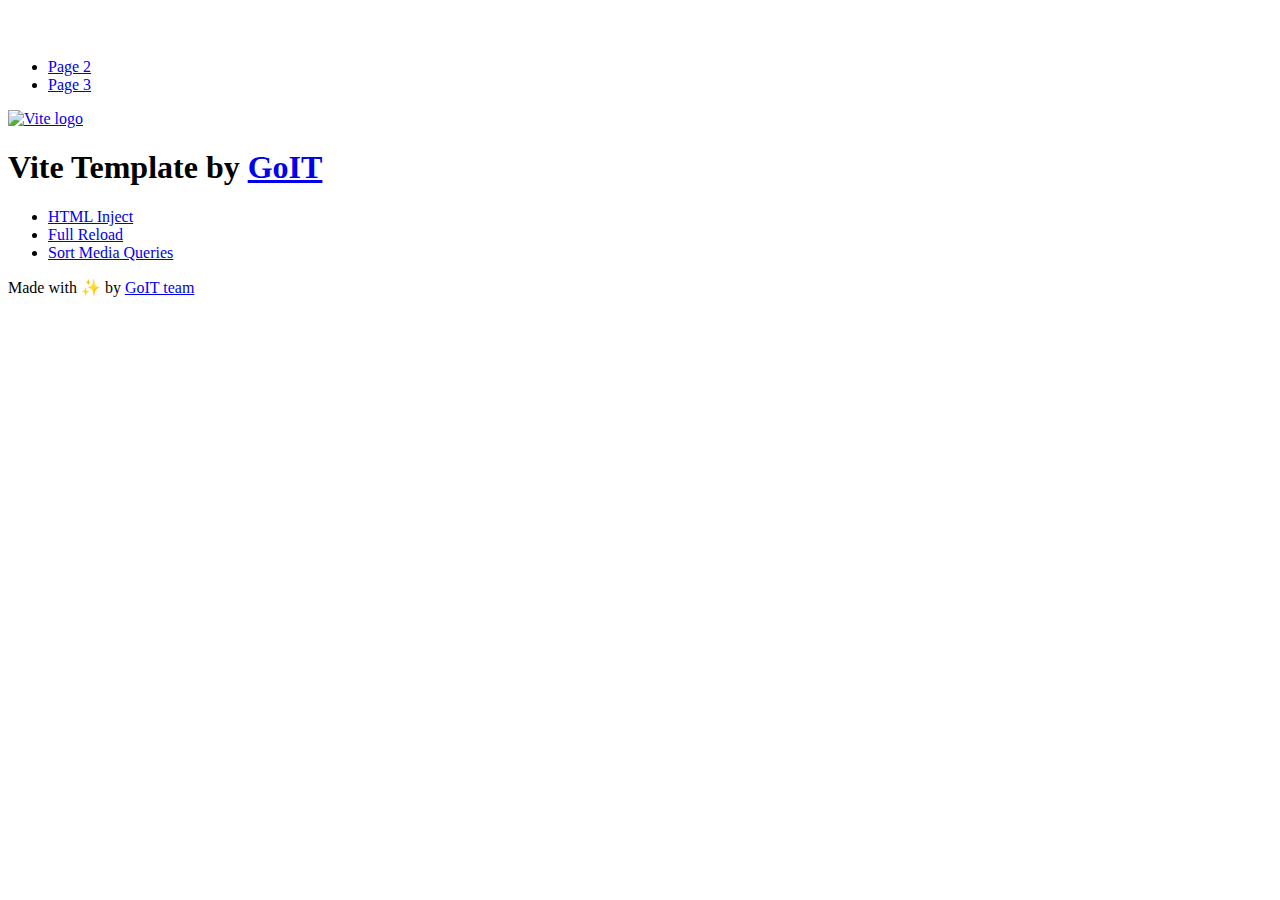
==== index.html @ c89ea2e4 "Deploying to gh-pages from @ EdikKapustnyak/goit-js-hw-09@6ececd6e3bb78dea2dfc9437c41cb7f6b2ae67f8 🚀" ====
<!DOCTYPE html>
<html lang="en">
  <head>
    <meta charset="UTF-8" />
    <link rel="icon" type="image/svg+xml" href="/vanilla-app-template/favicon.svg" />
    <meta name="viewport" content="width=device-width, initial-scale=1.0" />
    <title>Vanilla App Template</title>
    <script type="module" crossorigin src="/vanilla-app-template/index.js"></script>
    <link rel="stylesheet" crossorigin href="/vanilla-app-template/assets/styles-DvPDDfy5.css">
  </head>
  <body>
    <header class="header">
  <div class="container">
    <nav class="nav">
      <a class="nav-logo" href="./index.html" aria-label="Site logo">
        <svg class="nav-logo-icon" width="100" height="30">
          <use href="/vanilla-app-template/assets/sprite-E8vg0sBb.svg#logo"></use>
        </svg>
      </a>
      <ul class="nav-list">
        <li class="nav-item">
          <a class="nav-link {=$highlight-act}" href="./page-2.html">Page 2</a>
        </li>
        <li class="nav-item">
          <a class="nav-link {=$highlight-curr}" href="./page-3.html">Page 3</a>
        </li>
      </ul>
    </nav>
  </div>
</header>


    <main>
      <!-- Loads the specified .html file -->
      <section class="vite-promo">
  <div class="container">
    <div class="vite-promo-thumb">
      <a
        class="vite-promo-link"
        href="https://vitejs.dev/"
        target="_blank"
        rel="noopener noreferrer"
        aria-label="Link to Vite official website"
        title="Vite.js  build tool"
      >
        <!-- Path to images as from index.html file -->
        <img
          class="pic"
          src="/vanilla-app-template/assets/vite-logo-9o_aqrTe.png"
          alt="Vite logo"
          width="640"
          height="640"
        />
      </a>
    </div>
    <h1 class="main-title">
      <span class="main-title-gradient">Vite</span>
      Template by
      <a
        class="main-title-link"
        href="https://github.com/goitacademy/vanilla-app-template"
        target="_blank"
        rel="noopener noreferrer"
      >
        GoIT
      </a>
    </h1>
  </div>
</section>

      <article class="badges">
  <div class="container">
    <ul class="badges-list">
      <li class="badges-item">
        <a
          class="badges-link"
          href="https://www.npmjs.com/package/vite-plugin-html-inject"
          target="_blank"
          rel="noopener noreferrer"
        >
          HTML Inject
        </a>
      </li>
      <li class="badges-item">
        <a
          class="badges-link"
          href="https://www.npmjs.com/package/vite-plugin-full-reload"
          target="_blank"
          rel="noopener noreferrer"
        >
          Full Reload
        </a>
      </li>
      <li class="badges-item">
        <a
          class="badges-link"
          href="https://www.npmjs.com/package/postcss-sort-media-queries"
          target="_blank"
          rel="noopener noreferrer"
        >
          Sort Media Queries
        </a>
      </li>
    </ul>
  </div>
</article>

    </main>

    <footer class="footer">
  <div class="container">
    <p class="footer-desc">
      Made with ✨ by
      <a
        class="footer-link"
        href="https://goit.global/ua/"
        target="_blank"
        rel="noopener noreferrer"
      >
        GoIT team
      </a>
    </p>
  </div>
</footer>


  </body>
</html>
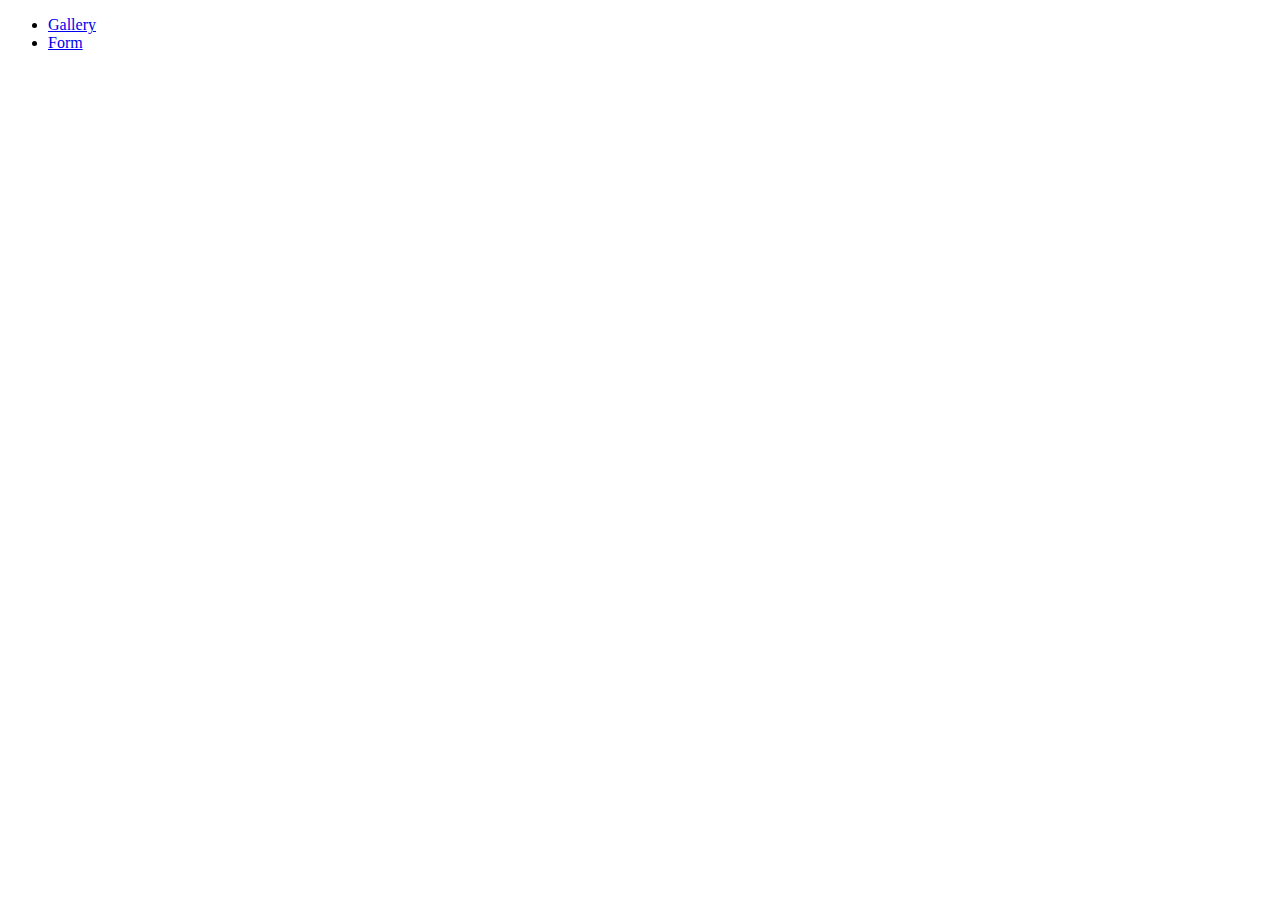
==== commit 6f581f24: "Deploying to gh-pages from @ EdikKapustnyak/goit-js-hw-09@da36b1ad8b1261c9ec254a6084242417f2e2cee4 🚀" ====
--- a/index.html
+++ b/index.html
@@ -2,127 +2,26 @@
 <html lang="en">
   <head>
     <meta charset="UTF-8" />
-    <link rel="icon" type="image/svg+xml" href="/vanilla-app-template/favicon.svg" />
+    <link rel="icon" type="image/svg+xml" href="/goit-js-hw-09/favicon.svg" />
     <meta name="viewport" content="width=device-width, initial-scale=1.0" />
     <title>Vanilla App Template</title>
-    <script type="module" crossorigin src="/vanilla-app-template/index.js"></script>
-    <link rel="stylesheet" crossorigin href="/vanilla-app-template/assets/styles-DvPDDfy5.css">
+    <link
+    href="https://fonts.googleapis.com/css2?family=Montserrat+Alternates:ital,wght@0,100;0,200;0,300;0,400;0,500;0,600;0,700;0,800;0,900;1,100;1,200;1,300;1,400;1,500;1,600;1,700;1,800;1,900&family=Montserrat:ital,wght@0,100..900;1,100..900&display=swap"
+    rel="stylesheet"
+    />
+    <script type="module" crossorigin src="/goit-js-hw-09/assets/modulepreload-polyfill-B5Qt9EMX.js"></script>
+    <script type="module" crossorigin src="/goit-js-hw-09/assets/vendor-g6-w1428.js"></script>
+    <script type="module" crossorigin src="/goit-js-hw-09/assets/1-gallery-IB5eWv1Y.js"></script>
+    <script type="module" crossorigin src="/goit-js-hw-09/assets/2-form-BYBD2a0Q.js"></script>
+    <link rel="stylesheet" crossorigin href="/goit-js-hw-09/assets/vendor-AL2zCFOW.css">
+    <link rel="stylesheet" crossorigin href="/goit-js-hw-09/assets/index-DXgza2Kt.css">
   </head>
   <body>
-    <header class="header">
-  <div class="container">
-    <nav class="nav">
-      <a class="nav-logo" href="./index.html" aria-label="Site logo">
-        <svg class="nav-logo-icon" width="100" height="30">
-          <use href="/vanilla-app-template/assets/sprite-E8vg0sBb.svg#logo"></use>
-        </svg>
-      </a>
-      <ul class="nav-list">
-        <li class="nav-item">
-          <a class="nav-link {=$highlight-act}" href="./page-2.html">Page 2</a>
-        </li>
-        <li class="nav-item">
-          <a class="nav-link {=$highlight-curr}" href="./page-3.html">Page 3</a>
-        </li>
+    <main>
+      <ul>
+        <li><a href="./1-gallery.html">Gallery</a></li>
+        <li><a href="./2-form.html">Form</a></li>
       </ul>
-    </nav>
-  </div>
-</header>
-
-
-    <main>
-      <!-- Loads the specified .html file -->
-      <section class="vite-promo">
-  <div class="container">
-    <div class="vite-promo-thumb">
-      <a
-        class="vite-promo-link"
-        href="https://vitejs.dev/"
-        target="_blank"
-        rel="noopener noreferrer"
-        aria-label="Link to Vite official website"
-        title="Vite.js  build tool"
-      >
-        <!-- Path to images as from index.html file -->
-        <img
-          class="pic"
-          src="/vanilla-app-template/assets/vite-logo-9o_aqrTe.png"
-          alt="Vite logo"
-          width="640"
-          height="640"
-        />
-      </a>
-    </div>
-    <h1 class="main-title">
-      <span class="main-title-gradient">Vite</span>
-      Template by
-      <a
-        class="main-title-link"
-        href="https://github.com/goitacademy/vanilla-app-template"
-        target="_blank"
-        rel="noopener noreferrer"
-      >
-        GoIT
-      </a>
-    </h1>
-  </div>
-</section>
-
-      <article class="badges">
-  <div class="container">
-    <ul class="badges-list">
-      <li class="badges-item">
-        <a
-          class="badges-link"
-          href="https://www.npmjs.com/package/vite-plugin-html-inject"
-          target="_blank"
-          rel="noopener noreferrer"
-        >
-          HTML Inject
-        </a>
-      </li>
-      <li class="badges-item">
-        <a
-          class="badges-link"
-          href="https://www.npmjs.com/package/vite-plugin-full-reload"
-          target="_blank"
-          rel="noopener noreferrer"
-        >
-          Full Reload
-        </a>
-      </li>
-      <li class="badges-item">
-        <a
-          class="badges-link"
-          href="https://www.npmjs.com/package/postcss-sort-media-queries"
-          target="_blank"
-          rel="noopener noreferrer"
-        >
-          Sort Media Queries
-        </a>
-      </li>
-    </ul>
-  </div>
-</article>
-
     </main>
-
-    <footer class="footer">
-  <div class="container">
-    <p class="footer-desc">
-      Made with ✨ by
-      <a
-        class="footer-link"
-        href="https://goit.global/ua/"
-        target="_blank"
-        rel="noopener noreferrer"
-      >
-        GoIT team
-      </a>
-    </p>
-  </div>
-</footer>
-
-
   </body>
 </html>
